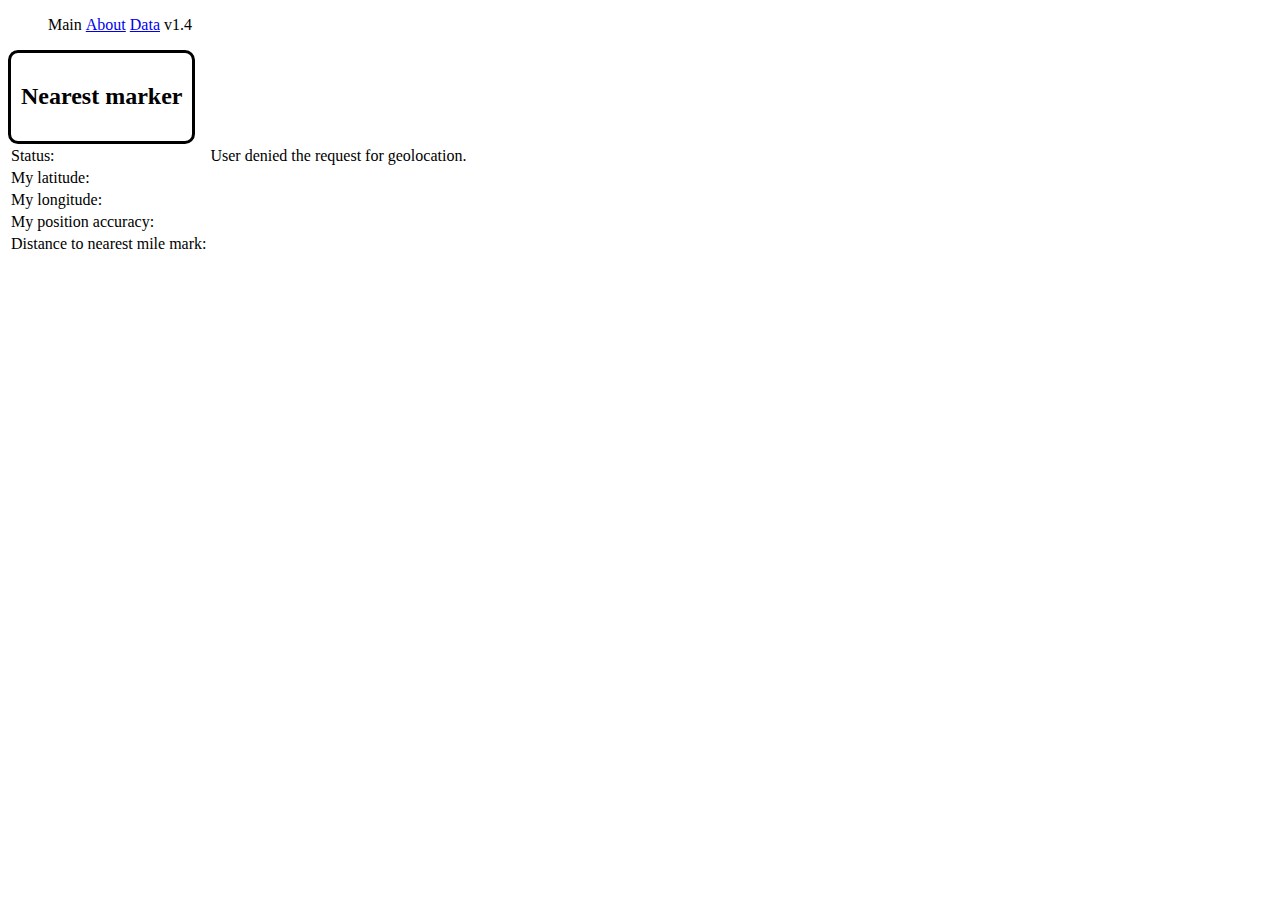
==== index.html @ 2f85afef "Round accuracy to 0 places" ====
<!DOCTYPE html>
<html>
    <head>
        <link rel="stylesheet" href="css/styles.css">

        <!-- Matomo -->
        <script type="text/javascript">
            var _paq = window._paq || [];
            /* tracker methods like "setCustomDimension" should be called before "trackPageView" */
            _paq.push(['trackPageView']);
            _paq.push(['enableLinkTracking']);
            (function() {
            var u="https://matomo.axvigs.com/";
            _paq.push(['setTrackerUrl', u+'matomo.php']);
            _paq.push(['setSiteId', '3']);
            var d=document, g=d.createElement('script'), s=d.getElementsByTagName('script')[0];
            g.type='text/javascript'; g.async=true; g.defer=true; g.src=u+'matomo.js'; s.parentNode.insertBefore(g,s);
            })();
        </script>
        <!-- End Matomo Code -->

    </head>
    <script src='https://npmcdn.com/@turf/turf/turf.min.js'></script>
    <script src="js/LoadData.js"></script>
    <script src="js/moment.js"></script>
    <script>

        function start() {
            document.getElementById("status").innerHTML = "Loading data";
            loadAllData()
                .then(function() {
                    getLocation();
                });
        }

        function getLocation() {
            document.getElementById("status").innerHTML = "Getting location";
            var options = {
                enableHighAccuracy: true,
                timeout: 27000,
                maximumAge: 30000
            };

            if (navigator.geolocation) {
                navigator.geolocation.getCurrentPosition(showPosition, showError, options);
            } 
            else {
                document.getElementById("status").innerHTML = "Geolocation is not supported by this browser.";
            }
        }

        function showPosition(position) {
            
            document.getElementById("status").innerHTML = "Running calculations";

            var currentLocation = turf.point([position.coords.longitude, position.coords.latitude]);
            
            // 0.3 miles from AICW 6
            //var currentLocation = turf.point([-76.2932567,36.7960833]);
            
            var nearest = turf.nearestPoint(currentLocation, data);

            document.getElementById("latitude").innerHTML = position.coords.latitude.toFixed(5); 
            document.getElementById("longitude").innerHTML = position.coords.longitude.toFixed(5);
            if (position.coords.accuracy > 1000) {
                document.getElementById("nearest").innerHTML = nearest.properties.name + " maybe";
            }
            else {
                document.getElementById("nearest").innerHTML = nearest.properties.name;
            }
            document.getElementById("distance").innerHTML = (nearest.properties.distanceToPoint / 1.852).toFixed(2) + " nautical miles";
            document.getElementById("accuracy").innerHTML = position.coords.accuracy.toFixed(0) + " meters";
            var now = new moment();
            document.getElementById("status").innerHTML = "Updated at " + now.format("HH:mm:ss");
        }

        function showError(error) {
            switch(error.code) {
                case error.PERMISSION_DENIED:
                document.getElementById("status").innerHTML = "User denied the request for geolocation."
                break;
                case error.POSITION_UNAVAILABLE:
                document.getElementById("status").innerHTML = "Location information is unavailable."
                break;
                case error.TIMEOUT:
                document.getElementById("status").innerHTML = "The request to get user location timed out."
                break;
                case error.UNKNOWN_ERROR:
                document.getElementById("status").innerHTML = "An unknown error occurred."
                break;
            }
        } 

    </script>
    <body onload="start()">
        <nav class="menu">
            <ul>
                <li>Main</li>
                <li><a href="about.html">About</a></li>
                <li><a href="data.html">Data</a></li>
                <li>v1.4</li>
            </ul>
        </nav>
        <div style='border: 3px solid black; border-radius: 10px; text-align: center; display: inline-block; padding: 10px'>
            <h2>Nearest marker</h2>
            <h1 id="nearest"></h1>
        </div>
        <table>
            <tr>
                <td>Status:</td>
                <td id="status"></td>
            </tr>
            <tr>
                <td>My latitude:</td>
                <td id="latitude"></td>
            </tr>
            <tr>
                <td>My longitude:</td>
                <td id="longitude"></td>
            </tr>
            <tr>
                <td>My position accuracy:</td>
                <td id="accuracy"></td>
            </tr>
            <tr>
                <td>Distance to nearest mile mark:</td>
                <td id="distance"></td>
            </tr>
        </table>
    </body>
</html>
---- css/styles.css ----
.menu ul {
    list-style-type: none;
}
.menu li {
    display: inline;
}
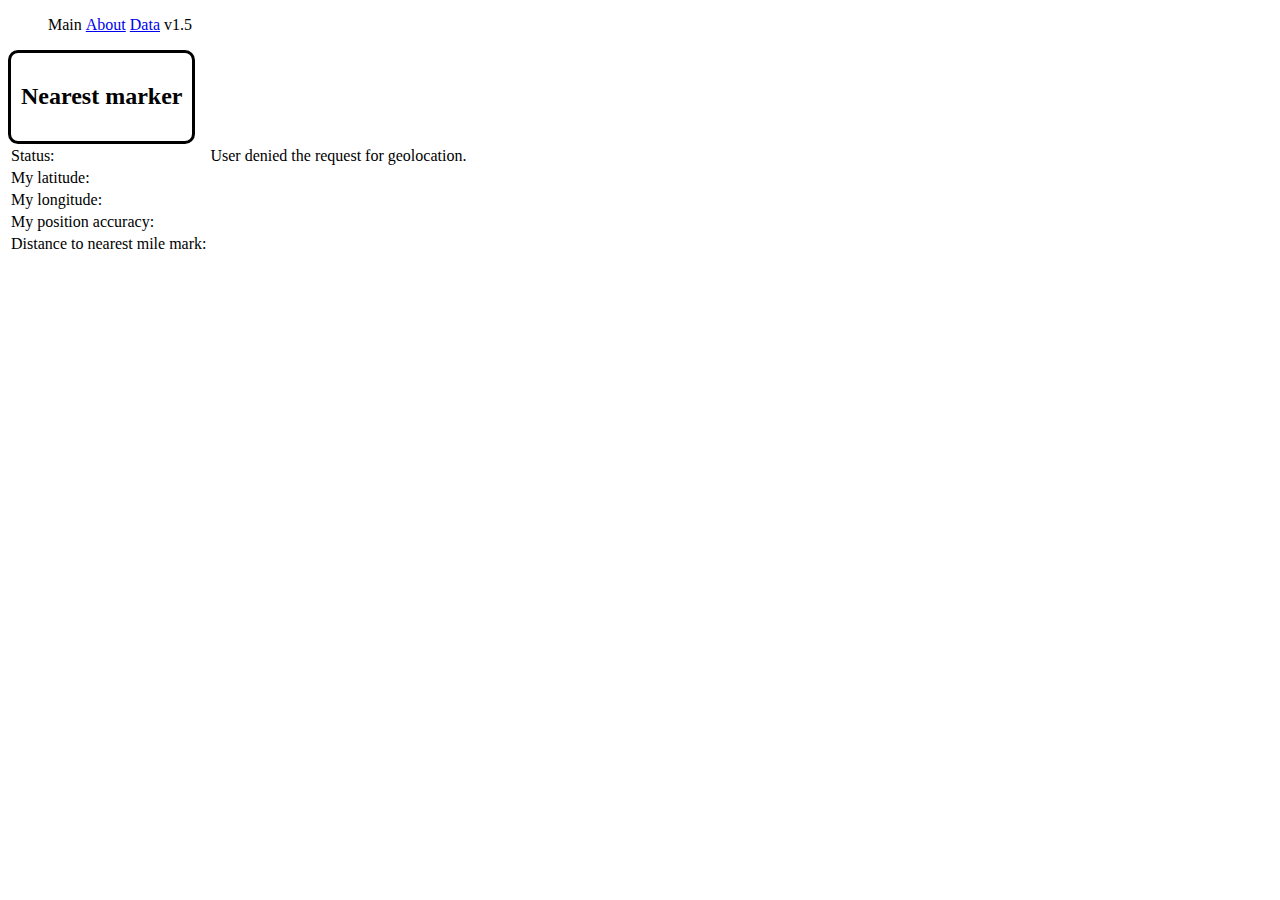
==== commit 3c9b54fb: "Additional error condition" ====
--- a/index.html
+++ b/index.html
@@ -77,17 +77,19 @@
         function showError(error) {
             switch(error.code) {
                 case error.PERMISSION_DENIED:
-                document.getElementById("status").innerHTML = "User denied the request for geolocation."
-                break;
+                    document.getElementById("status").innerHTML = "User denied the request for geolocation."
+                    break;
                 case error.POSITION_UNAVAILABLE:
-                document.getElementById("status").innerHTML = "Location information is unavailable."
-                break;
+                    document.getElementById("status").innerHTML = "Location information is unavailable."
+                    break;
                 case error.TIMEOUT:
-                document.getElementById("status").innerHTML = "The request to get user location timed out."
-                break;
+                    document.getElementById("status").innerHTML = "The request to get user location timed out."
+                    break;
                 case error.UNKNOWN_ERROR:
-                document.getElementById("status").innerHTML = "An unknown error occurred."
-                break;
+                    document.getElementById("status").innerHTML = "An unknown error occurred."
+                    break;
+                default:
+                    document.getElementById("status").innerHTML = "A really unknown error occurred."
             }
         } 
 
@@ -98,7 +100,7 @@
                 <li>Main</li>
                 <li><a href="about.html">About</a></li>
                 <li><a href="data.html">Data</a></li>
-                <li>v1.4</li>
+                <li>v1.5</li>
             </ul>
         </nav>
         <div style='border: 3px solid black; border-radius: 10px; text-align: center; display: inline-block; padding: 10px'>
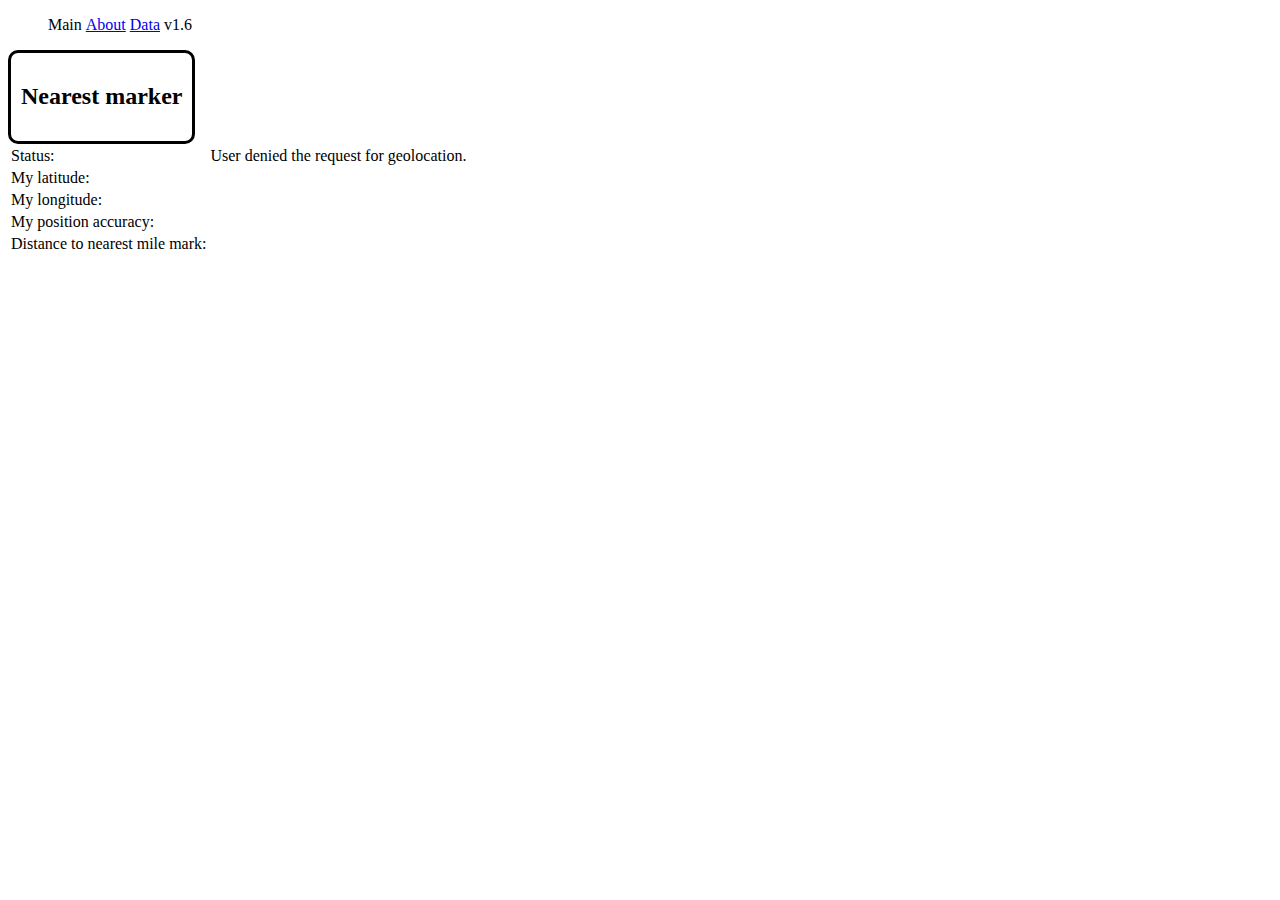
==== commit 1857cd2d: "More detail for status" ====
--- a/index.html
+++ b/index.html
@@ -58,19 +58,29 @@
             // 0.3 miles from AICW 6
             //var currentLocation = turf.point([-76.2932567,36.7960833]);
             
+            document.getElementById("status").innerHTML = "Running calculations.";
             var nearest = turf.nearestPoint(currentLocation, data);
+            document.getElementById("status").innerHTML = "Running calculations..";
 
             document.getElementById("latitude").innerHTML = position.coords.latitude.toFixed(5); 
             document.getElementById("longitude").innerHTML = position.coords.longitude.toFixed(5);
+
+            document.getElementById("status").innerHTML = "Running calculations...";
             if (position.coords.accuracy > 1000) {
                 document.getElementById("nearest").innerHTML = nearest.properties.name + " maybe";
+                document.getElementById("status").innerHTML = "Running calculations....";
             }
             else {
                 document.getElementById("nearest").innerHTML = nearest.properties.name;
+                document.getElementById("status").innerHTML = "Running calculations....!";
             }
+
             document.getElementById("distance").innerHTML = (nearest.properties.distanceToPoint / 1.852).toFixed(2) + " nautical miles";
+            document.getElementById("status").innerHTML = "Running calculations.....";
             document.getElementById("accuracy").innerHTML = position.coords.accuracy.toFixed(0) + " meters";
+            document.getElementById("status").innerHTML = "Running calculations.....";
             var now = new moment();
+            document.getElementById("status").innerHTML = "Running calculations......";
             document.getElementById("status").innerHTML = "Updated at " + now.format("HH:mm:ss");
         }
 
@@ -100,7 +110,7 @@
                 <li>Main</li>
                 <li><a href="about.html">About</a></li>
                 <li><a href="data.html">Data</a></li>
-                <li>v1.5</li>
+                <li>v1.6</li>
             </ul>
         </nav>
         <div style='border: 3px solid black; border-radius: 10px; text-align: center; display: inline-block; padding: 10px'>
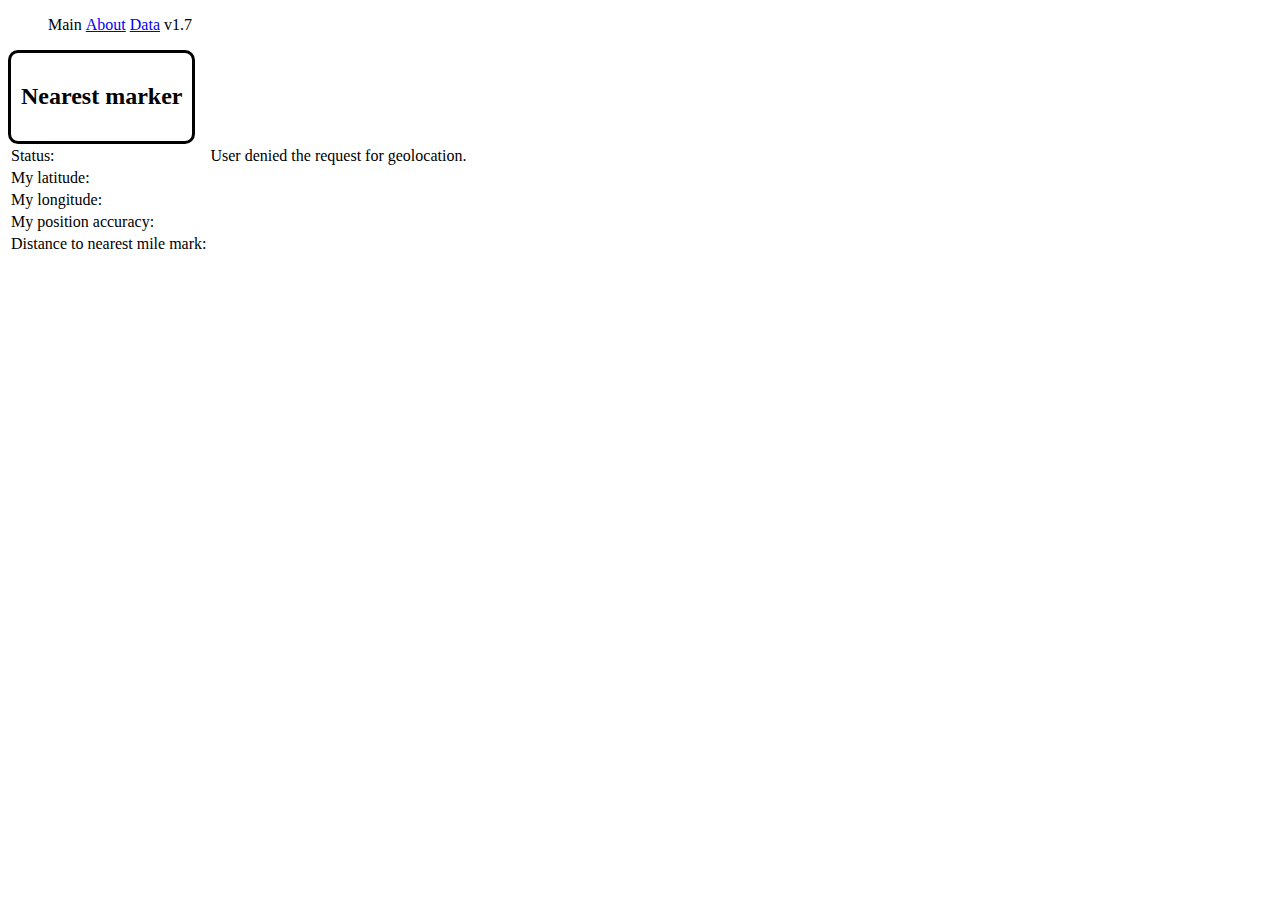
==== commit a580351f: "Adjust position options" ====
--- a/index.html
+++ b/index.html
@@ -37,8 +37,8 @@
             document.getElementById("status").innerHTML = "Getting location";
             var options = {
                 enableHighAccuracy: true,
-                timeout: 27000,
-                maximumAge: 30000
+                timeout: Infinity,
+                maximumAge: 0
             };
 
             if (navigator.geolocation) {
@@ -110,7 +110,7 @@
                 <li>Main</li>
                 <li><a href="about.html">About</a></li>
                 <li><a href="data.html">Data</a></li>
-                <li>v1.6</li>
+                <li>v1.7</li>
             </ul>
         </nav>
         <div style='border: 3px solid black; border-radius: 10px; text-align: center; display: inline-block; padding: 10px'>
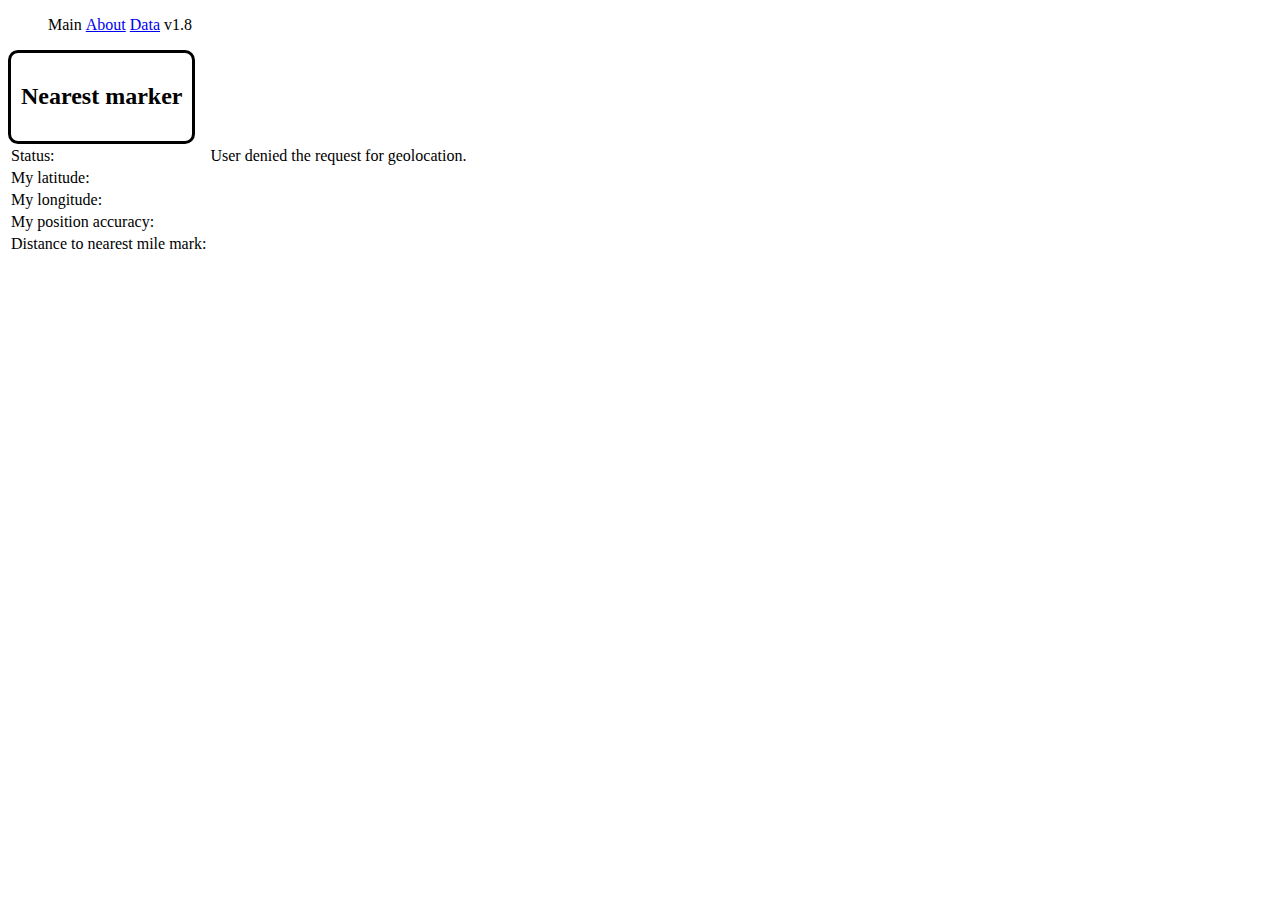
==== commit db906337: "More descriptive status messages" ====
--- a/index.html
+++ b/index.html
@@ -58,29 +58,33 @@
             // 0.3 miles from AICW 6
             //var currentLocation = turf.point([-76.2932567,36.7960833]);
             
-            document.getElementById("status").innerHTML = "Running calculations.";
+            document.getElementById("status").innerHTML = "Running calculations...";
             var nearest = turf.nearestPoint(currentLocation, data);
-            document.getElementById("status").innerHTML = "Running calculations..";
 
+            document.getElementById("status").innerHTML = "Setting position values";
             document.getElementById("latitude").innerHTML = position.coords.latitude.toFixed(5); 
             document.getElementById("longitude").innerHTML = position.coords.longitude.toFixed(5);
 
-            document.getElementById("status").innerHTML = "Running calculations...";
+            document.getElementById("status").innerHTML = "Setting distance value";
+            document.getElementById("distance").innerHTML = (nearest.properties.distanceToPoint / 1.852).toFixed(2) + " nautical miles";
+
+            document.getElementById("status").innerHTML = "Setting accuracy value";
+            document.getElementById("accuracy").innerHTML = position.coords.accuracy.toFixed(0) + " meters";
+
+
+            document.getElementById("status").innerHTML = "Setting nearest point";
             if (position.coords.accuracy > 1000) {
+                document.getElementById("status").innerHTML = "Setting nearest point (inaccurate)";
                 document.getElementById("nearest").innerHTML = nearest.properties.name + " maybe";
-                document.getElementById("status").innerHTML = "Running calculations....";
             }
             else {
+                document.getElementById("status").innerHTML = "Setting nearest point (accurate)";
                 document.getElementById("nearest").innerHTML = nearest.properties.name;
-                document.getElementById("status").innerHTML = "Running calculations....!";
             }
+            document.getElementById("status").innerHTML = "Getting current time";
+            var now = new moment();
 
-            document.getElementById("distance").innerHTML = (nearest.properties.distanceToPoint / 1.852).toFixed(2) + " nautical miles";
-            document.getElementById("status").innerHTML = "Running calculations.....";
-            document.getElementById("accuracy").innerHTML = position.coords.accuracy.toFixed(0) + " meters";
-            document.getElementById("status").innerHTML = "Running calculations.....";
-            var now = new moment();
-            document.getElementById("status").innerHTML = "Running calculations......";
+            document.getElementById("status").innerHTML = "Setting updated value";
             document.getElementById("status").innerHTML = "Updated at " + now.format("HH:mm:ss");
         }
 
@@ -110,7 +114,7 @@
                 <li>Main</li>
                 <li><a href="about.html">About</a></li>
                 <li><a href="data.html">Data</a></li>
-                <li>v1.7</li>
+                <li>v1.8</li>
             </ul>
         </nav>
         <div style='border: 3px solid black; border-radius: 10px; text-align: center; display: inline-block; padding: 10px'>
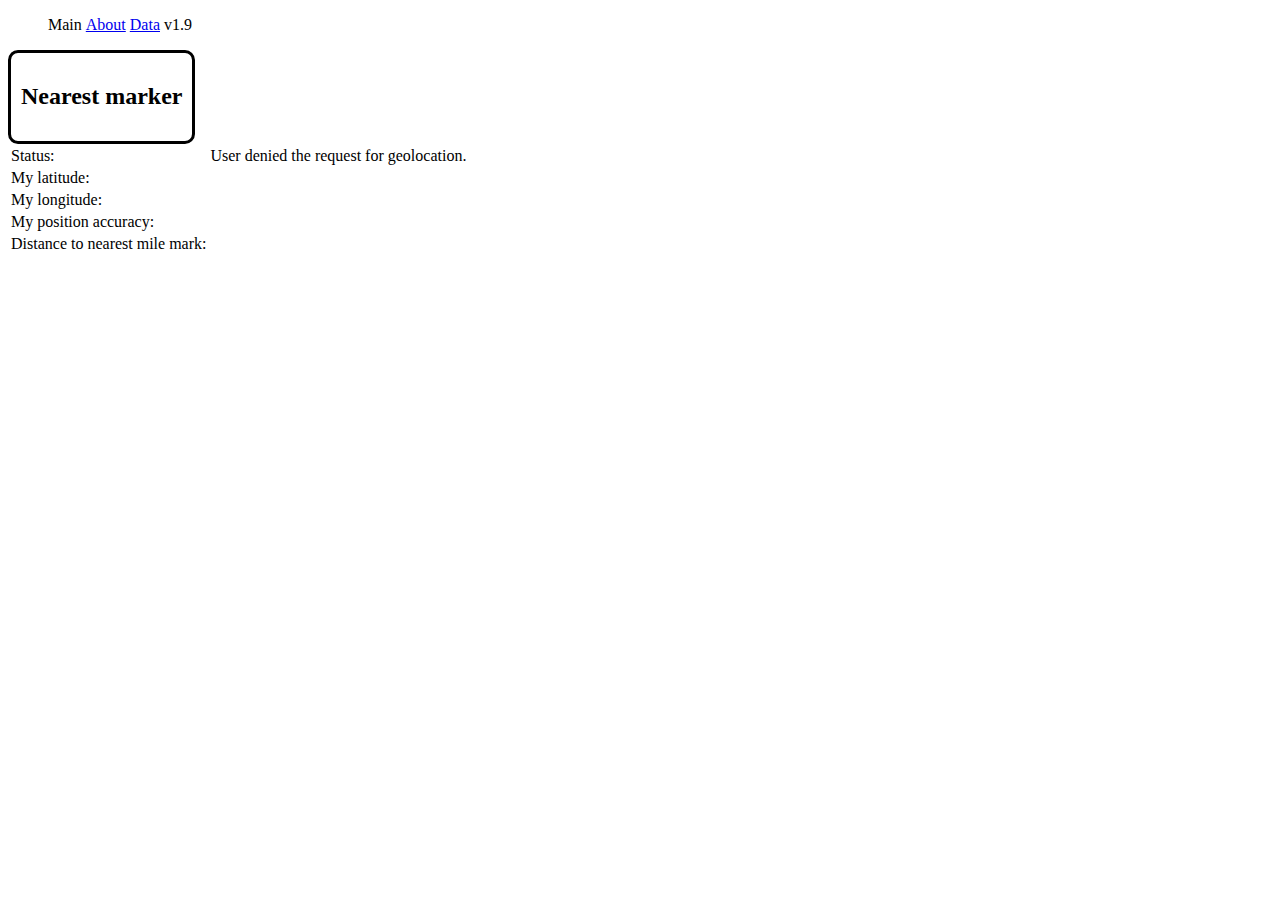
==== commit 62a3955e: "Remove distance to nearest mark calculation" ====
--- a/index.html
+++ b/index.html
@@ -66,7 +66,7 @@
             document.getElementById("longitude").innerHTML = position.coords.longitude.toFixed(5);
 
             document.getElementById("status").innerHTML = "Setting distance value";
-            document.getElementById("distance").innerHTML = (nearest.properties.distanceToPoint / 1.852).toFixed(2) + " nautical miles";
+            //document.getElementById("distance").innerHTML = (nearest.properties.distanceToPoint / 1.852).toFixed(2) + " nautical miles";
 
             document.getElementById("status").innerHTML = "Setting accuracy value";
             document.getElementById("accuracy").innerHTML = position.coords.accuracy.toFixed(0) + " meters";
@@ -114,7 +114,7 @@
                 <li>Main</li>
                 <li><a href="about.html">About</a></li>
                 <li><a href="data.html">Data</a></li>
-                <li>v1.8</li>
+                <li>v1.9</li>
             </ul>
         </nav>
         <div style='border: 3px solid black; border-radius: 10px; text-align: center; display: inline-block; padding: 10px'>
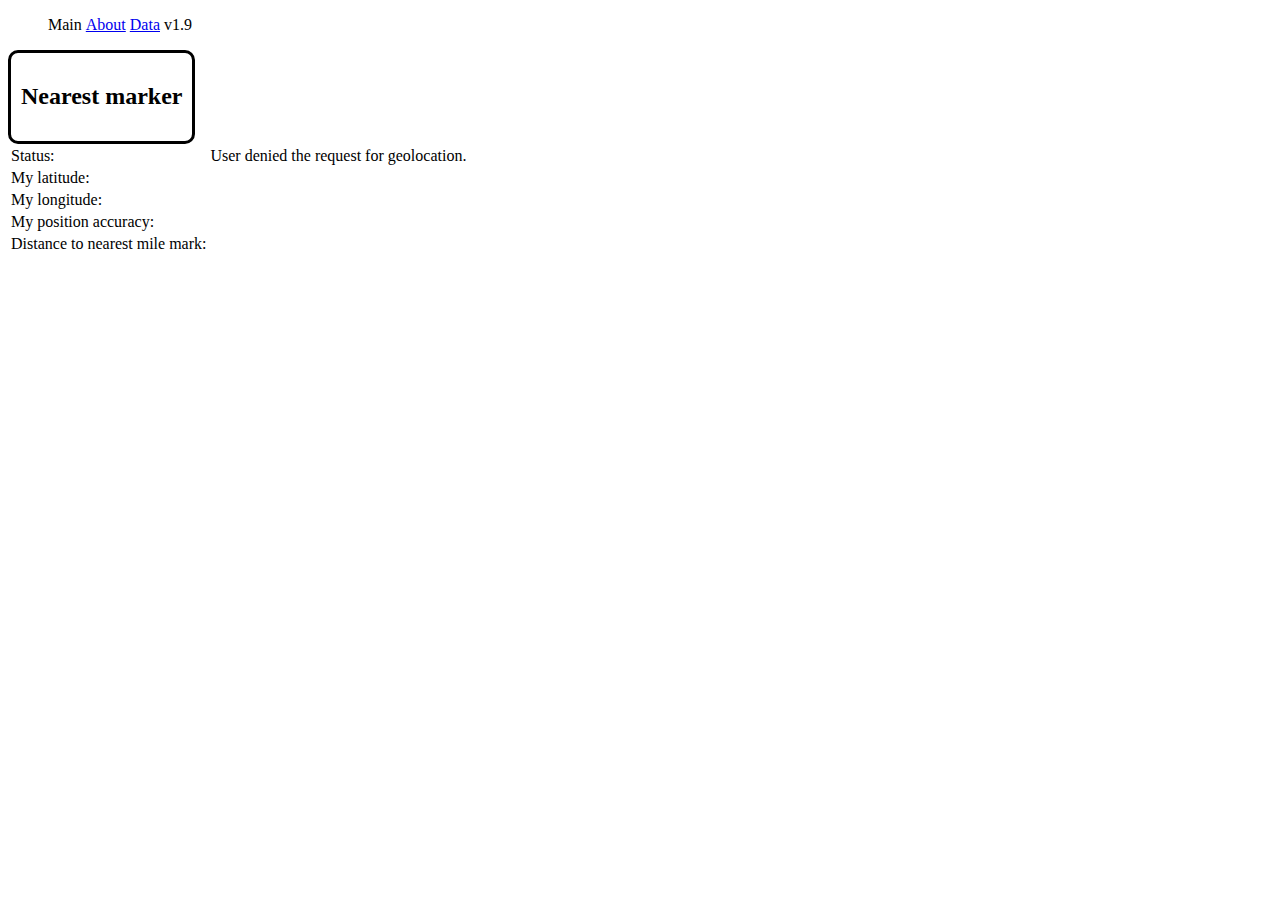
==== commit ab7d2890: "Change nearest point calculations to Leaflet" ====
--- a/index.html
+++ b/index.html
@@ -2,6 +2,7 @@
 <html>
     <head>
         <link rel="stylesheet" href="css/styles.css">
+        <link rel="stylesheet" href="/css/leaflet.css" />
 
         <!-- Matomo -->
         <script type="text/javascript">
@@ -20,7 +21,8 @@
         <!-- End Matomo Code -->
 
     </head>
-    <script src='https://npmcdn.com/@turf/turf/turf.min.js'></script>
+    <script src="js/leaflet/leaflet.js"></script>
+    <script src="js/leaflet/leaflet-knn.js"></script>
     <script src="js/LoadData.js"></script>
     <script src="js/moment.js"></script>
     <script>
@@ -50,36 +52,39 @@
         }
 
         function showPosition(position) {
-            
             document.getElementById("status").innerHTML = "Running calculations";
 
-            var currentLocation = turf.point([position.coords.longitude, position.coords.latitude]);
-            
+            var gj = L.geoJson(data);
+
             // 0.3 miles from AICW 6
-            //var currentLocation = turf.point([-76.2932567,36.7960833]);
+            //var currentLocation = L.latLng(36.7960833, -76.2932567);
+            var currentLocation = L.latLng(position.coords.latitude, position.coords.longitude);
             
             document.getElementById("status").innerHTML = "Running calculations...";
-            var nearest = turf.nearestPoint(currentLocation, data);
+            var nearest = leafletKnn(gj).nearest(currentLocation, 1);
 
             document.getElementById("status").innerHTML = "Setting position values";
             document.getElementById("latitude").innerHTML = position.coords.latitude.toFixed(5); 
             document.getElementById("longitude").innerHTML = position.coords.longitude.toFixed(5);
 
             document.getElementById("status").innerHTML = "Setting distance value";
-            //document.getElementById("distance").innerHTML = (nearest.properties.distanceToPoint / 1.852).toFixed(2) + " nautical miles";
+            var point2 = L.latLng(nearest[0].lat, nearest[0].lon)
+            var distance = currentLocation.distanceTo(point2);
+
+            document.getElementById("distance").innerHTML = (distance / 1852).toFixed(2) + " nm";
 
             document.getElementById("status").innerHTML = "Setting accuracy value";
-            document.getElementById("accuracy").innerHTML = position.coords.accuracy.toFixed(0) + " meters";
+            document.getElementById("accuracy").innerHTML = (position.coords.accuracy / 1852).toFixed(3) + " nm";
 
 
             document.getElementById("status").innerHTML = "Setting nearest point";
             if (position.coords.accuracy > 1000) {
                 document.getElementById("status").innerHTML = "Setting nearest point (inaccurate)";
-                document.getElementById("nearest").innerHTML = nearest.properties.name + " maybe";
+                document.getElementById("nearest").innerHTML = nearest[0].layer.feature.properties.name + " maybe";
             }
             else {
                 document.getElementById("status").innerHTML = "Setting nearest point (accurate)";
-                document.getElementById("nearest").innerHTML = nearest.properties.name;
+                document.getElementById("nearest").innerHTML = nearest[0].layer.feature.properties.name;
             }
             document.getElementById("status").innerHTML = "Getting current time";
             var now = new moment();
@@ -143,5 +148,6 @@
                 <td id="distance"></td>
             </tr>
         </table>
+        <div id="mapid"></div>
     </body>
 </html>--- a/css/styles.css
+++ b/css/styles.css
@@ -3,4 +3,7 @@
 }
 .menu li {
     display: inline;
+}
+#mapid {
+    height: 180px;
 }--- a/css/leaflet.css
+++ b/css/leaflet.css
@@ -0,0 +1,640 @@
+/* required styles */
+
+.leaflet-pane,
+.leaflet-tile,
+.leaflet-marker-icon,
+.leaflet-marker-shadow,
+.leaflet-tile-container,
+.leaflet-pane > svg,
+.leaflet-pane > canvas,
+.leaflet-zoom-box,
+.leaflet-image-layer,
+.leaflet-layer {
+	position: absolute;
+	left: 0;
+	top: 0;
+	}
+.leaflet-container {
+	overflow: hidden;
+	}
+.leaflet-tile,
+.leaflet-marker-icon,
+.leaflet-marker-shadow {
+	-webkit-user-select: none;
+	   -moz-user-select: none;
+	        user-select: none;
+	  -webkit-user-drag: none;
+	}
+/* Prevents IE11 from highlighting tiles in blue */
+.leaflet-tile::selection {
+	background: transparent;
+}
+/* Safari renders non-retina tile on retina better with this, but Chrome is worse */
+.leaflet-safari .leaflet-tile {
+	image-rendering: -webkit-optimize-contrast;
+	}
+/* hack that prevents hw layers "stretching" when loading new tiles */
+.leaflet-safari .leaflet-tile-container {
+	width: 1600px;
+	height: 1600px;
+	-webkit-transform-origin: 0 0;
+	}
+.leaflet-marker-icon,
+.leaflet-marker-shadow {
+	display: block;
+	}
+/* .leaflet-container svg: reset svg max-width decleration shipped in Joomla! (joomla.org) 3.x */
+/* .leaflet-container img: map is broken in FF if you have max-width: 100% on tiles */
+.leaflet-container .leaflet-overlay-pane svg,
+.leaflet-container .leaflet-marker-pane img,
+.leaflet-container .leaflet-shadow-pane img,
+.leaflet-container .leaflet-tile-pane img,
+.leaflet-container img.leaflet-image-layer,
+.leaflet-container .leaflet-tile {
+	max-width: none !important;
+	max-height: none !important;
+	}
+
+.leaflet-container.leaflet-touch-zoom {
+	-ms-touch-action: pan-x pan-y;
+	touch-action: pan-x pan-y;
+	}
+.leaflet-container.leaflet-touch-drag {
+	-ms-touch-action: pinch-zoom;
+	/* Fallback for FF which doesn't support pinch-zoom */
+	touch-action: none;
+	touch-action: pinch-zoom;
+}
+.leaflet-container.leaflet-touch-drag.leaflet-touch-zoom {
+	-ms-touch-action: none;
+	touch-action: none;
+}
+.leaflet-container {
+	-webkit-tap-highlight-color: transparent;
+}
+.leaflet-container a {
+	-webkit-tap-highlight-color: rgba(51, 181, 229, 0.4);
+}
+.leaflet-tile {
+	filter: inherit;
+	visibility: hidden;
+	}
+.leaflet-tile-loaded {
+	visibility: inherit;
+	}
+.leaflet-zoom-box {
+	width: 0;
+	height: 0;
+	-moz-box-sizing: border-box;
+	     box-sizing: border-box;
+	z-index: 800;
+	}
+/* workaround for https://bugzilla.mozilla.org/show_bug.cgi?id=888319 */
+.leaflet-overlay-pane svg {
+	-moz-user-select: none;
+	}
+
+.leaflet-pane         { z-index: 400; }
+
+.leaflet-tile-pane    { z-index: 200; }
+.leaflet-overlay-pane { z-index: 400; }
+.leaflet-shadow-pane  { z-index: 500; }
+.leaflet-marker-pane  { z-index: 600; }
+.leaflet-tooltip-pane   { z-index: 650; }
+.leaflet-popup-pane   { z-index: 700; }
+
+.leaflet-map-pane canvas { z-index: 100; }
+.leaflet-map-pane svg    { z-index: 200; }
+
+.leaflet-vml-shape {
+	width: 1px;
+	height: 1px;
+	}
+.lvml {
+	behavior: url(#default#VML);
+	display: inline-block;
+	position: absolute;
+	}
+
+
+/* control positioning */
+
+.leaflet-control {
+	position: relative;
+	z-index: 800;
+	pointer-events: visiblePainted; /* IE 9-10 doesn't have auto */
+	pointer-events: auto;
+	}
+.leaflet-top,
+.leaflet-bottom {
+	position: absolute;
+	z-index: 1000;
+	pointer-events: none;
+	}
+.leaflet-top {
+	top: 0;
+	}
+.leaflet-right {
+	right: 0;
+	}
+.leaflet-bottom {
+	bottom: 0;
+	}
+.leaflet-left {
+	left: 0;
+	}
+.leaflet-control {
+	float: left;
+	clear: both;
+	}
+.leaflet-right .leaflet-control {
+	float: right;
+	}
+.leaflet-top .leaflet-control {
+	margin-top: 10px;
+	}
+.leaflet-bottom .leaflet-control {
+	margin-bottom: 10px;
+	}
+.leaflet-left .leaflet-control {
+	margin-left: 10px;
+	}
+.leaflet-right .leaflet-control {
+	margin-right: 10px;
+	}
+
+
+/* zoom and fade animations */
+
+.leaflet-fade-anim .leaflet-tile {
+	will-change: opacity;
+	}
+.leaflet-fade-anim .leaflet-popup {
+	opacity: 0;
+	-webkit-transition: opacity 0.2s linear;
+	   -moz-transition: opacity 0.2s linear;
+	        transition: opacity 0.2s linear;
+	}
+.leaflet-fade-anim .leaflet-map-pane .leaflet-popup {
+	opacity: 1;
+	}
+.leaflet-zoom-animated {
+	-webkit-transform-origin: 0 0;
+	    -ms-transform-origin: 0 0;
+	        transform-origin: 0 0;
+	}
+.leaflet-zoom-anim .leaflet-zoom-animated {
+	will-change: transform;
+	}
+.leaflet-zoom-anim .leaflet-zoom-animated {
+	-webkit-transition: -webkit-transform 0.25s cubic-bezier(0,0,0.25,1);
+	   -moz-transition:    -moz-transform 0.25s cubic-bezier(0,0,0.25,1);
+	        transition:         transform 0.25s cubic-bezier(0,0,0.25,1);
+	}
+.leaflet-zoom-anim .leaflet-tile,
+.leaflet-pan-anim .leaflet-tile {
+	-webkit-transition: none;
+	   -moz-transition: none;
+	        transition: none;
+	}
+
+.leaflet-zoom-anim .leaflet-zoom-hide {
+	visibility: hidden;
+	}
+
+
+/* cursors */
+
+.leaflet-interactive {
+	cursor: pointer;
+	}
+.leaflet-grab {
+	cursor: -webkit-grab;
+	cursor:    -moz-grab;
+	cursor:         grab;
+	}
+.leaflet-crosshair,
+.leaflet-crosshair .leaflet-interactive {
+	cursor: crosshair;
+	}
+.leaflet-popup-pane,
+.leaflet-control {
+	cursor: auto;
+	}
+.leaflet-dragging .leaflet-grab,
+.leaflet-dragging .leaflet-grab .leaflet-interactive,
+.leaflet-dragging .leaflet-marker-draggable {
+	cursor: move;
+	cursor: -webkit-grabbing;
+	cursor:    -moz-grabbing;
+	cursor:         grabbing;
+	}
+
+/* marker & overlays interactivity */
+.leaflet-marker-icon,
+.leaflet-marker-shadow,
+.leaflet-image-layer,
+.leaflet-pane > svg path,
+.leaflet-tile-container {
+	pointer-events: none;
+	}
+
+.leaflet-marker-icon.leaflet-interactive,
+.leaflet-image-layer.leaflet-interactive,
+.leaflet-pane > svg path.leaflet-interactive,
+svg.leaflet-image-layer.leaflet-interactive path {
+	pointer-events: visiblePainted; /* IE 9-10 doesn't have auto */
+	pointer-events: auto;
+	}
+
+/* visual tweaks */
+
+.leaflet-container {
+	background: #ddd;
+	outline: 0;
+	}
+.leaflet-container a {
+	color: #0078A8;
+	}
+.leaflet-container a.leaflet-active {
+	outline: 2px solid orange;
+	}
+.leaflet-zoom-box {
+	border: 2px dotted #38f;
+	background: rgba(255,255,255,0.5);
+	}
+
+
+/* general typography */
+.leaflet-container {
+	font: 12px/1.5 "Helvetica Neue", Arial, Helvetica, sans-serif;
+	}
+
+
+/* general toolbar styles */
+
+.leaflet-bar {
+	box-shadow: 0 1px 5px rgba(0,0,0,0.65);
+	border-radius: 4px;
+	}
+.leaflet-bar a,
+.leaflet-bar a:hover {
+	background-color: #fff;
+	border-bottom: 1px solid #ccc;
+	width: 26px;
+	height: 26px;
+	line-height: 26px;
+	display: block;
+	text-align: center;
+	text-decoration: none;
+	color: black;
+	}
+.leaflet-bar a,
+.leaflet-control-layers-toggle {
+	background-position: 50% 50%;
+	background-repeat: no-repeat;
+	display: block;
+	}
+.leaflet-bar a:hover {
+	background-color: #f4f4f4;
+	}
+.leaflet-bar a:first-child {
+	border-top-left-radius: 4px;
+	border-top-right-radius: 4px;
+	}
+.leaflet-bar a:last-child {
+	border-bottom-left-radius: 4px;
+	border-bottom-right-radius: 4px;
+	border-bottom: none;
+	}
+.leaflet-bar a.leaflet-disabled {
+	cursor: default;
+	background-color: #f4f4f4;
+	color: #bbb;
+	}
+
+.leaflet-touch .leaflet-bar a {
+	width: 30px;
+	height: 30px;
+	line-height: 30px;
+	}
+.leaflet-touch .leaflet-bar a:first-child {
+	border-top-left-radius: 2px;
+	border-top-right-radius: 2px;
+	}
+.leaflet-touch .leaflet-bar a:last-child {
+	border-bottom-left-radius: 2px;
+	border-bottom-right-radius: 2px;
+	}
+
+/* zoom control */
+
+.leaflet-control-zoom-in,
+.leaflet-control-zoom-out {
+	font: bold 18px 'Lucida Console', Monaco, monospace;
+	text-indent: 1px;
+	}
+
+.leaflet-touch .leaflet-control-zoom-in, .leaflet-touch .leaflet-control-zoom-out  {
+	font-size: 22px;
+	}
+
+
+/* layers control */
+
+.leaflet-control-layers {
+	box-shadow: 0 1px 5px rgba(0,0,0,0.4);
+	background: #fff;
+	border-radius: 5px;
+	}
+.leaflet-control-layers-toggle {
+	background-image: url(images/layers.png);
+	width: 36px;
+	height: 36px;
+	}
+.leaflet-retina .leaflet-control-layers-toggle {
+	background-image: url(images/layers-2x.png);
+	background-size: 26px 26px;
+	}
+.leaflet-touch .leaflet-control-layers-toggle {
+	width: 44px;
+	height: 44px;
+	}
+.leaflet-control-layers .leaflet-control-layers-list,
+.leaflet-control-layers-expanded .leaflet-control-layers-toggle {
+	display: none;
+	}
+.leaflet-control-layers-expanded .leaflet-control-layers-list {
+	display: block;
+	position: relative;
+	}
+.leaflet-control-layers-expanded {
+	padding: 6px 10px 6px 6px;
+	color: #333;
+	background: #fff;
+	}
+.leaflet-control-layers-scrollbar {
+	overflow-y: scroll;
+	overflow-x: hidden;
+	padding-right: 5px;
+	}
+.leaflet-control-layers-selector {
+	margin-top: 2px;
+	position: relative;
+	top: 1px;
+	}
+.leaflet-control-layers label {
+	display: block;
+	}
+.leaflet-control-layers-separator {
+	height: 0;
+	border-top: 1px solid #ddd;
+	margin: 5px -10px 5px -6px;
+	}
+
+/* Default icon URLs */
+.leaflet-default-icon-path {
+	background-image: url(images/marker-icon.png);
+	}
+
+
+/* attribution and scale controls */
+
+.leaflet-container .leaflet-control-attribution {
+	background: #fff;
+	background: rgba(255, 255, 255, 0.7);
+	margin: 0;
+	}
+.leaflet-control-attribution,
+.leaflet-control-scale-line {
+	padding: 0 5px;
+	color: #333;
+	}
+.leaflet-control-attribution a {
+	text-decoration: none;
+	}
+.leaflet-control-attribution a:hover {
+	text-decoration: underline;
+	}
+.leaflet-container .leaflet-control-attribution,
+.leaflet-container .leaflet-control-scale {
+	font-size: 11px;
+	}
+.leaflet-left .leaflet-control-scale {
+	margin-left: 5px;
+	}
+.leaflet-bottom .leaflet-control-scale {
+	margin-bottom: 5px;
+	}
+.leaflet-control-scale-line {
+	border: 2px solid #777;
+	border-top: none;
+	line-height: 1.1;
+	padding: 2px 5px 1px;
+	font-size: 11px;
+	white-space: nowrap;
+	overflow: hidden;
+	-moz-box-sizing: border-box;
+	     box-sizing: border-box;
+
+	background: #fff;
+	background: rgba(255, 255, 255, 0.5);
+	}
+.leaflet-control-scale-line:not(:first-child) {
+	border-top: 2px solid #777;
+	border-bottom: none;
+	margin-top: -2px;
+	}
+.leaflet-control-scale-line:not(:first-child):not(:last-child) {
+	border-bottom: 2px solid #777;
+	}
+
+.leaflet-touch .leaflet-control-attribution,
+.leaflet-touch .leaflet-control-layers,
+.leaflet-touch .leaflet-bar {
+	box-shadow: none;
+	}
+.leaflet-touch .leaflet-control-layers,
+.leaflet-touch .leaflet-bar {
+	border: 2px solid rgba(0,0,0,0.2);
+	background-clip: padding-box;
+	}
+
+
+/* popup */
+
+.leaflet-popup {
+	position: absolute;
+	text-align: center;
+	margin-bottom: 20px;
+	}
+.leaflet-popup-content-wrapper {
+	padding: 1px;
+	text-align: left;
+	border-radius: 12px;
+	}
+.leaflet-popup-content {
+	margin: 13px 19px;
+	line-height: 1.4;
+	}
+.leaflet-popup-content p {
+	margin: 18px 0;
+	}
+.leaflet-popup-tip-container {
+	width: 40px;
+	height: 20px;
+	position: absolute;
+	left: 50%;
+	margin-left: -20px;
+	overflow: hidden;
+	pointer-events: none;
+	}
+.leaflet-popup-tip {
+	width: 17px;
+	height: 17px;
+	padding: 1px;
+
+	margin: -10px auto 0;
+
+	-webkit-transform: rotate(45deg);
+	   -moz-transform: rotate(45deg);
+	    -ms-transform: rotate(45deg);
+	        transform: rotate(45deg);
+	}
+.leaflet-popup-content-wrapper,
+.leaflet-popup-tip {
+	background: white;
+	color: #333;
+	box-shadow: 0 3px 14px rgba(0,0,0,0.4);
+	}
+.leaflet-container a.leaflet-popup-close-button {
+	position: absolute;
+	top: 0;
+	right: 0;
+	padding: 4px 4px 0 0;
+	border: none;
+	text-align: center;
+	width: 18px;
+	height: 14px;
+	font: 16px/14px Tahoma, Verdana, sans-serif;
+	color: #c3c3c3;
+	text-decoration: none;
+	font-weight: bold;
+	background: transparent;
+	}
+.leaflet-container a.leaflet-popup-close-button:hover {
+	color: #999;
+	}
+.leaflet-popup-scrolled {
+	overflow: auto;
+	border-bottom: 1px solid #ddd;
+	border-top: 1px solid #ddd;
+	}
+
+.leaflet-oldie .leaflet-popup-content-wrapper {
+	zoom: 1;
+	}
+.leaflet-oldie .leaflet-popup-tip {
+	width: 24px;
+	margin: 0 auto;
+
+	-ms-filter: "progid:DXImageTransform.Microsoft.Matrix(M11=0.70710678, M12=0.70710678, M21=-0.70710678, M22=0.70710678)";
+	filter: progid:DXImageTransform.Microsoft.Matrix(M11=0.70710678, M12=0.70710678, M21=-0.70710678, M22=0.70710678);
+	}
+.leaflet-oldie .leaflet-popup-tip-container {
+	margin-top: -1px;
+	}
+
+.leaflet-oldie .leaflet-control-zoom,
+.leaflet-oldie .leaflet-control-layers,
+.leaflet-oldie .leaflet-popup-content-wrapper,
+.leaflet-oldie .leaflet-popup-tip {
+	border: 1px solid #999;
+	}
+
+
+/* div icon */
+
+.leaflet-div-icon {
+	background: #fff;
+	border: 1px solid #666;
+	}
+
+
+/* Tooltip */
+/* Base styles for the element that has a tooltip */
+.leaflet-tooltip {
+	position: absolute;
+	padding: 6px;
+	background-color: #fff;
+	border: 1px solid #fff;
+	border-radius: 3px;
+	color: #222;
+	white-space: nowrap;
+	-webkit-user-select: none;
+	-moz-user-select: none;
+	-ms-user-select: none;
+	user-select: none;
+	pointer-events: none;
+	box-shadow: 0 1px 3px rgba(0,0,0,0.4);
+	}
+.leaflet-tooltip.leaflet-clickable {
+	cursor: pointer;
+	pointer-events: auto;
+	}
+.leaflet-tooltip-top:before,
+.leaflet-tooltip-bottom:before,
+.leaflet-tooltip-left:before,
+.leaflet-tooltip-right:before {
+	position: absolute;
+	pointer-events: none;
+	border: 6px solid transparent;
+	background: transparent;
+	content: "";
+	}
+
+/* Directions */
+
+.leaflet-tooltip-bottom {
+	margin-top: 6px;
+}
+.leaflet-tooltip-top {
+	margin-top: -6px;
+}
+.leaflet-tooltip-bottom:before,
+.leaflet-tooltip-top:before {
+	left: 50%;
+	margin-left: -6px;
+	}
+.leaflet-tooltip-top:before {
+	bottom: 0;
+	margin-bottom: -12px;
+	border-top-color: #fff;
+	}
+.leaflet-tooltip-bottom:before {
+	top: 0;
+	margin-top: -12px;
+	margin-left: -6px;
+	border-bottom-color: #fff;
+	}
+.leaflet-tooltip-left {
+	margin-left: -6px;
+}
+.leaflet-tooltip-right {
+	margin-left: 6px;
+}
+.leaflet-tooltip-left:before,
+.leaflet-tooltip-right:before {
+	top: 50%;
+	margin-top: -6px;
+	}
+.leaflet-tooltip-left:before {
+	right: 0;
+	margin-right: -12px;
+	border-left-color: #fff;
+	}
+.leaflet-tooltip-right:before {
+	left: 0;
+	margin-left: -12px;
+	border-right-color: #fff;
+	}
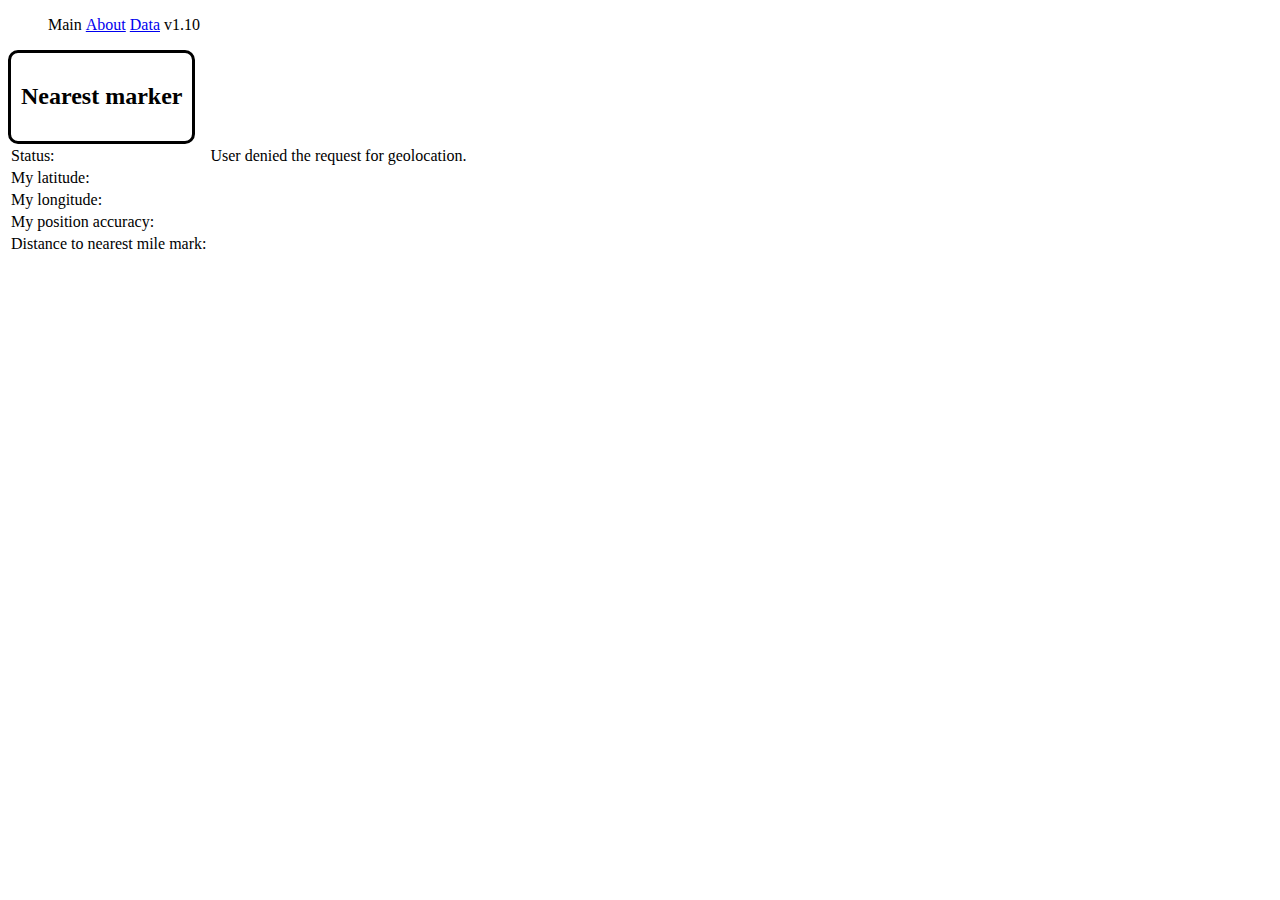
==== commit 78dd1ca9: "Version increase" ====
--- a/index.html
+++ b/index.html
@@ -119,7 +119,7 @@
                 <li>Main</li>
                 <li><a href="about.html">About</a></li>
                 <li><a href="data.html">Data</a></li>
-                <li>v1.9</li>
+                <li>v1.10</li>
             </ul>
         </nav>
         <div style='border: 3px solid black; border-radius: 10px; text-align: center; display: inline-block; padding: 10px'>
